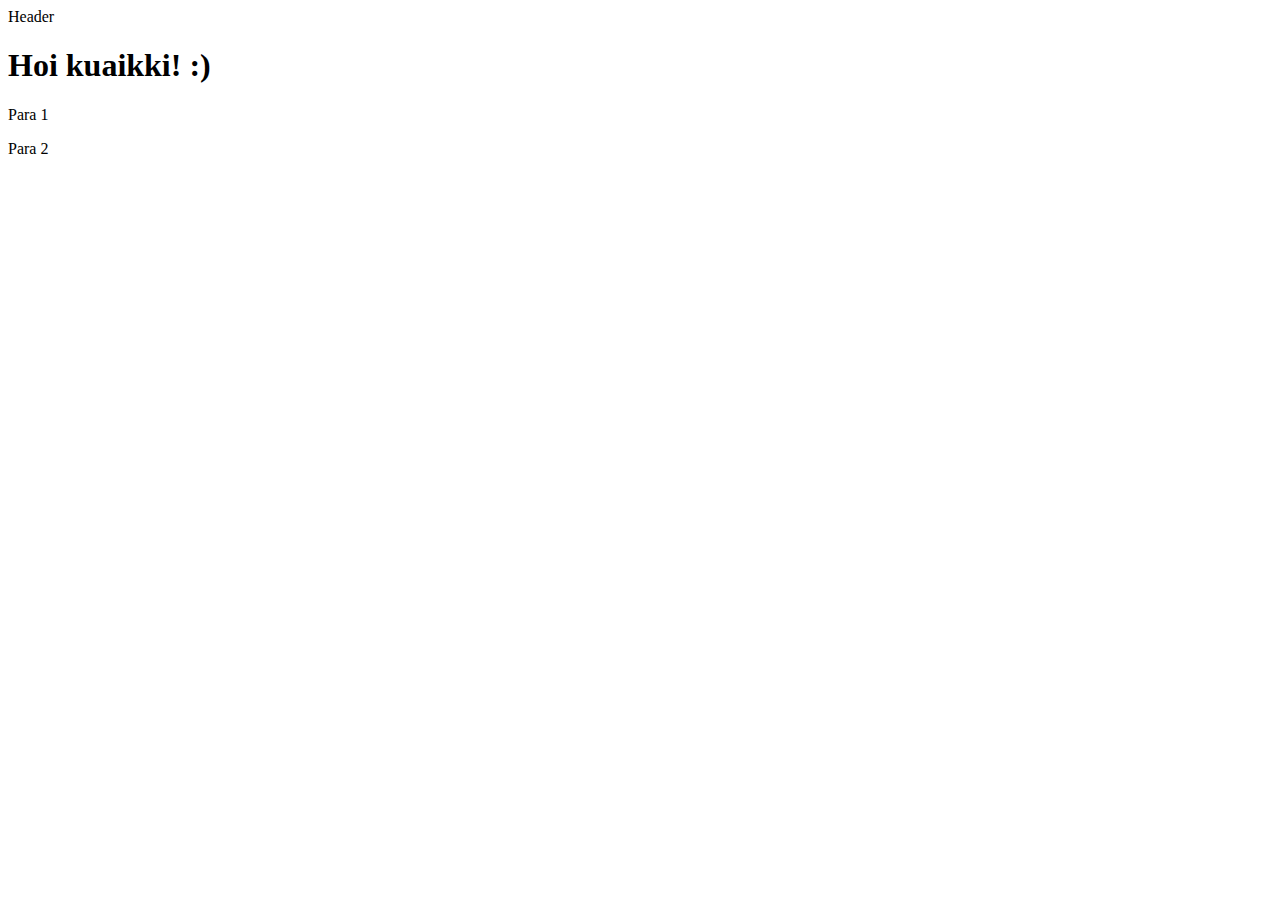
==== Ekasivu.html @ 66f6f7f2 "first commit" ====
<!DOCTYPE html>
<html>
  <title>Sivu</title>

  <head>
    Header
  </head>

  <body>
    <h1>Hoi kuaikki! :)</h1>
    <p>Para 1</p>
    <p>Para 2</p>
    <h2>
      <p></p>
    </h2>
  </body>
</html>
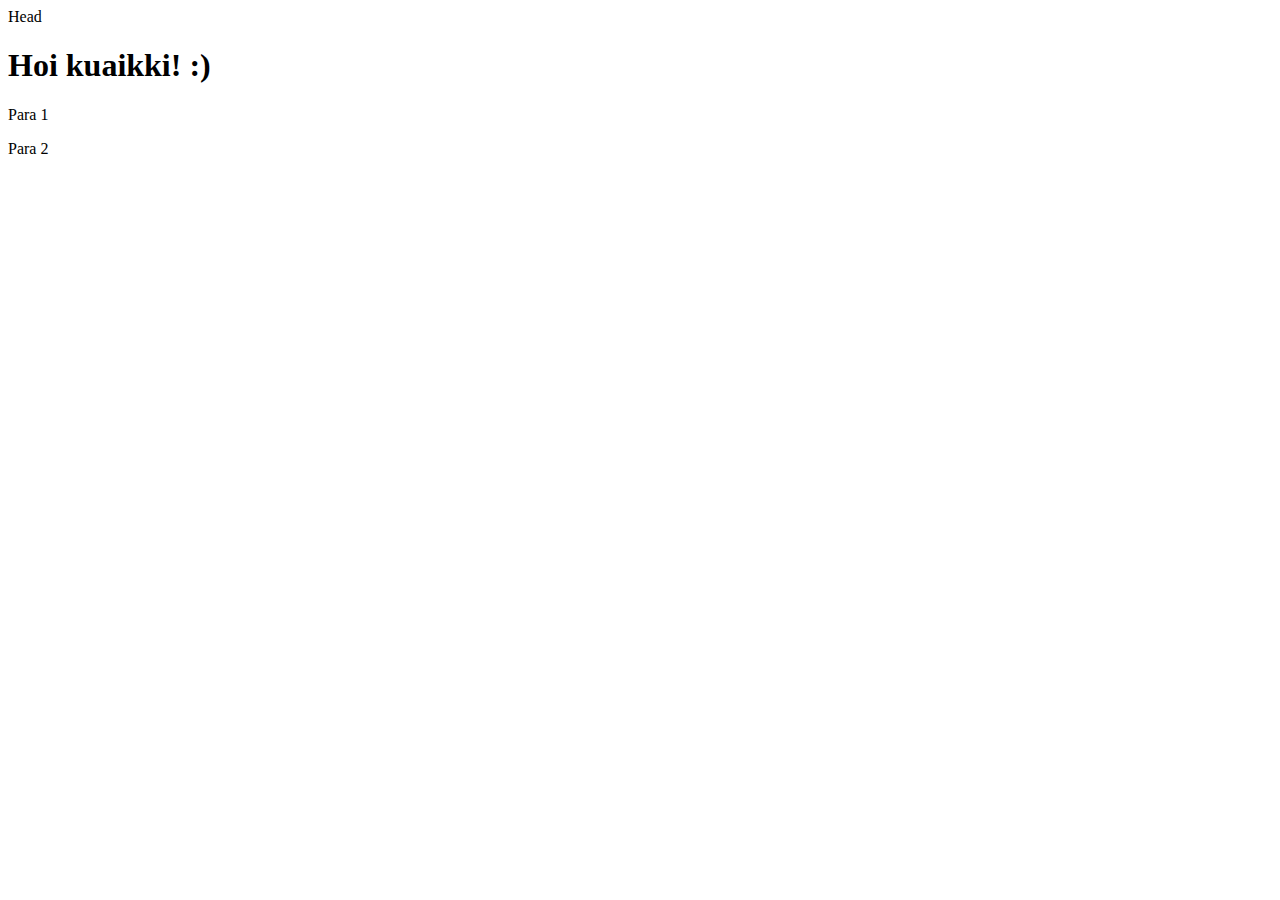
==== commit e5b36f5b: "Added file" ====
--- a/Ekasivu.html
+++ b/Ekasivu.html
@@ -3,7 +3,7 @@
   <title>Sivu</title>
 
   <head>
-    Header
+    Head
   </head>
 
   <body>
